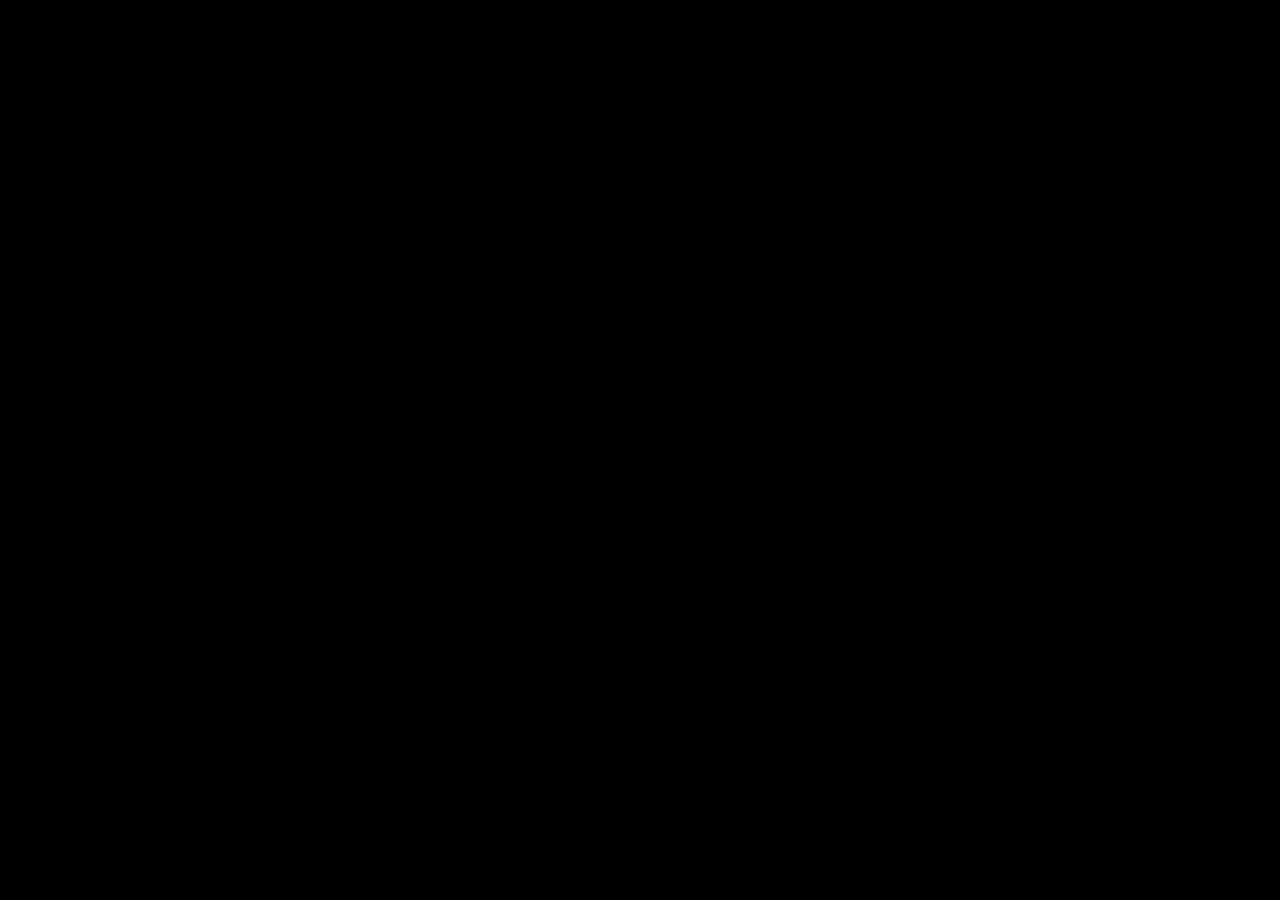
==== index.html @ 3a607a9c "initial commit" ====
<!DOCTYPE html>
<html>

<head>
    <meta name='viewport' content='height=device-height'>
    <title>MeTube Downloader</title>
    <script src="/usr/palm/frameworks/mojo/mojo.js" type="text/javascript" x-mojo-version="1"></script>

    <!-- load my additions -->
    <script src="app/com.jonandnic.mojo.additions.js" type="text/javascript"></script>

    <!-- load secrets -->
    <script src="secrets.js" type="text/javascript"></script>

    <!-- application stylesheet should come in after the one loaded by the framework -->
    <link href="stylesheets/metubedownloader.css" media="screen" rel="stylesheet" type="text/css">
</head>

<body class="palm-dark" style="background-color: black;">

</body>

</html>
---- stylesheets/metubedownloader.css ----
/* TODO: put your application-specific CSS here */

.thumbnail {
    height: 100px;
    object-fit: cover;
    border-radius: 5px;
    margin-left: 5%;
}

.checkmark {
    margin-top: 35px;
}

.checkmark.true {
    visibility: visible;
}

.checkmark.false {
    visibility: hidden;
}

.video-title {
    padding-top: 20px;
    margin-left: 198px;
    overflow-wrap: break-word;
}

.search-box {
    padding-left: 14px;
    padding-right: 14px;
    height: 31px;
    background-color: darkgray;
    border: 1px solid darkgray;
    border-radius: 15px 0px 0px 15px;
}

.clear-button {
    width: 48px;
    margin-left: -20px;
    background-color: darkgray;
    border: 1px soild dimgray;
    border-radius: 0px 15px 15px 0px;
}
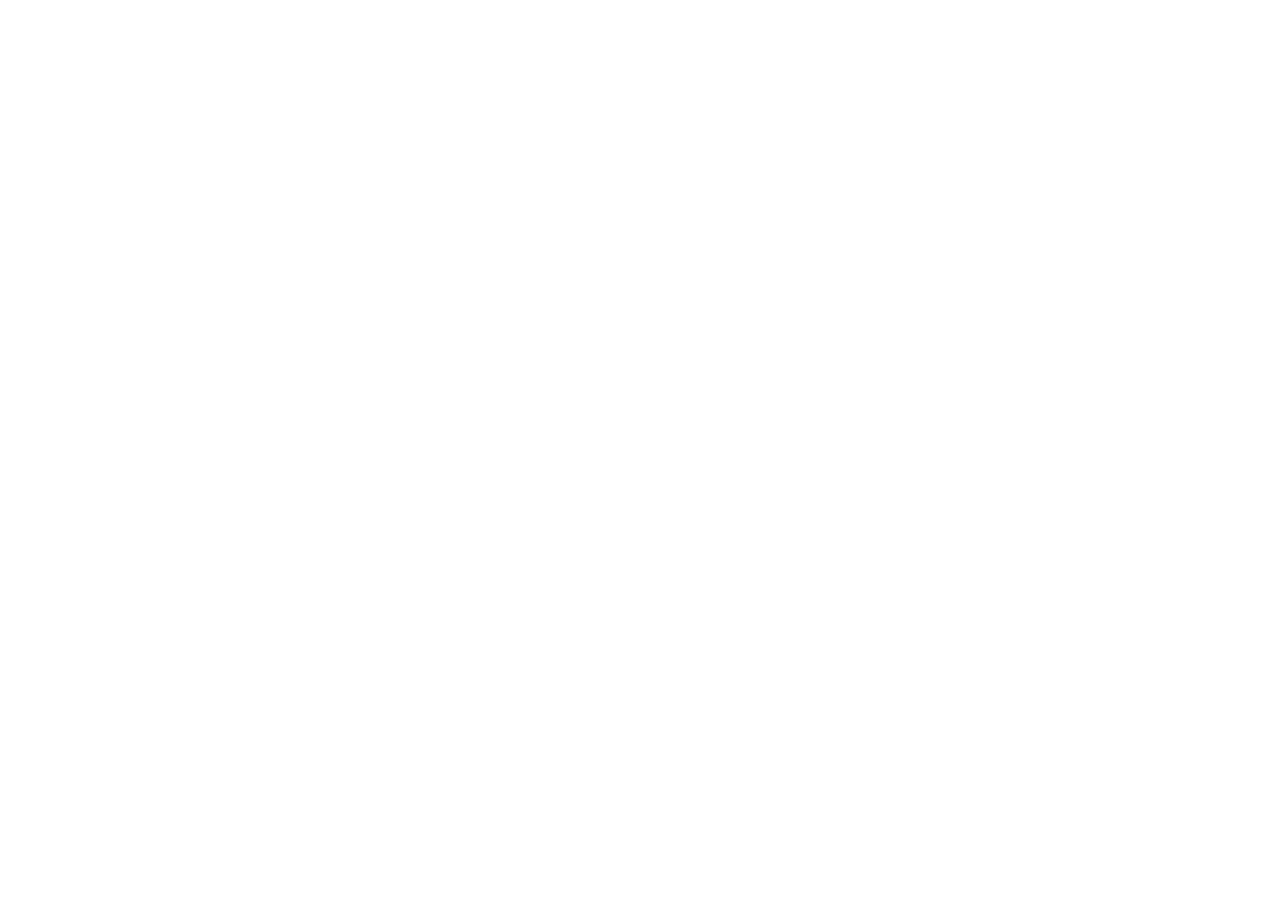
==== commit 5874db46: "frickin sexy new theme" ====
--- a/index.html
+++ b/index.html
@@ -9,14 +9,14 @@
     <!-- load my additions -->
     <script src="app/com.jonandnic.mojo.additions.js" type="text/javascript"></script>
 
-    <!-- load secrets -->
-    <script src="secrets.js" type="text/javascript"></script>
+    <!-- load application keys -->
+    <script src="app-keys.js" type="text/javascript"></script>
 
     <!-- application stylesheet should come in after the one loaded by the framework -->
     <link href="stylesheets/metubedownloader.css" media="screen" rel="stylesheet" type="text/css">
 </head>
 
-<body class="palm-dark" style="background-color: black;">
+<body class="palm-dark" style="background-color-off: black;">
 
 </body>
 
--- a/stylesheets/metubedownloader.css
+++ b/stylesheets/metubedownloader.css
@@ -5,10 +5,6 @@
     object-fit: cover;
     border-radius: 5px;
     margin-left: 5%;
-}
-
-.checkmark {
-    margin-top: 35px;
 }
 
 .checkmark.true {
@@ -20,24 +16,107 @@
 }
 
 .video-title {
-    padding-top: 20px;
-    margin-left: 198px;
     overflow-wrap: break-word;
+    word-wrap: break-word;
 }
 
-.search-box {
-    padding-left: 14px;
-    padding-right: 14px;
-    height: 31px;
-    background-color: darkgray;
-    border: 1px solid darkgray;
-    border-radius: 15px 0px 0px 15px;
+.search-input {
+    position: relative;
+    width: 90%;
+    padding-top: 10px;
 }
 
-.clear-button {
-    width: 48px;
-    margin-left: -20px;
-    background-color: darkgray;
-    border: 1px soild dimgray;
-    border-radius: 0px 15px 15px 0px;
+.search-input input {
+    height: 31px;
+    border: 1px solid darkgray;
+    border-radius: 15px;
+    display: block;
+    width: 100%;
+    padding-left: 10px;
+    margin-left: 5%;
+    box-sizing: border-box
+}
+
+.search-input img {
+    position: absolute;
+    top: 15px;
+    right: 0px;
+    margin-right: -5%;
+}
+
+.explanation-text {
+    margin-top: -5px;
+    padding: 14px;
+    font-size: 14px;
+    color: #FFF;
+}
+
+.video-details {
+    font-size: 12px;
+    color: darkgray;
+}
+
+.video-details.touchpad {
+    font-size: 14px;
+    color: darkgray;
+}
+
+
+/*
+ * Main Scene Styles
+ */
+
+.main .palm-page-header-wrapper .icon {
+    width: 76px;
+    height: 75px;
+    background: url(../title-icon.png) center center no-repeat;
+}
+
+.main .palm-page-header-wrapper .title {
+    padding-left: 72px;
+    padding-top: 2px;
+}
+
+.main .palm-page-header-wrapper .title.main {
+    font-size: 30px;
+    padding-top: 5px;
+    padding-bottom: 0px;
+}
+
+.main .palm-page-header-wrapper .title .version {
+    font-size: 12px;
+    color: #888;
+    text-transform: lowercase;
+}
+
+.main .palm-page-header-wrapper .title.sub {
+    font-size: 14px;
+    padding-top: 0px;
+    margin-top: 0px;
+    text-transform: none;
+}
+
+.main .textfield-search .hint-text {
+    color: #666;
+}
+
+.main .advanced {
+    margin-top: 5px;
+}
+
+.main .advanced .palm-row-wrapper {
+    color: #333;
+}
+
+.search-bar .icon.right.submit {
+    display: block;
+    height: 52px;
+    width: 42px;
+    margin-right: -5px;
+    background: url(../images/btn-clear-pressed.png);
+    background: url(../images/btn-clear.png) center center no-repeat;
+}
+
+.search-bar .icon.right.submit.selected {
+    background: url(../images/btn-clear-pressed.png) center center no-repeat;
 }